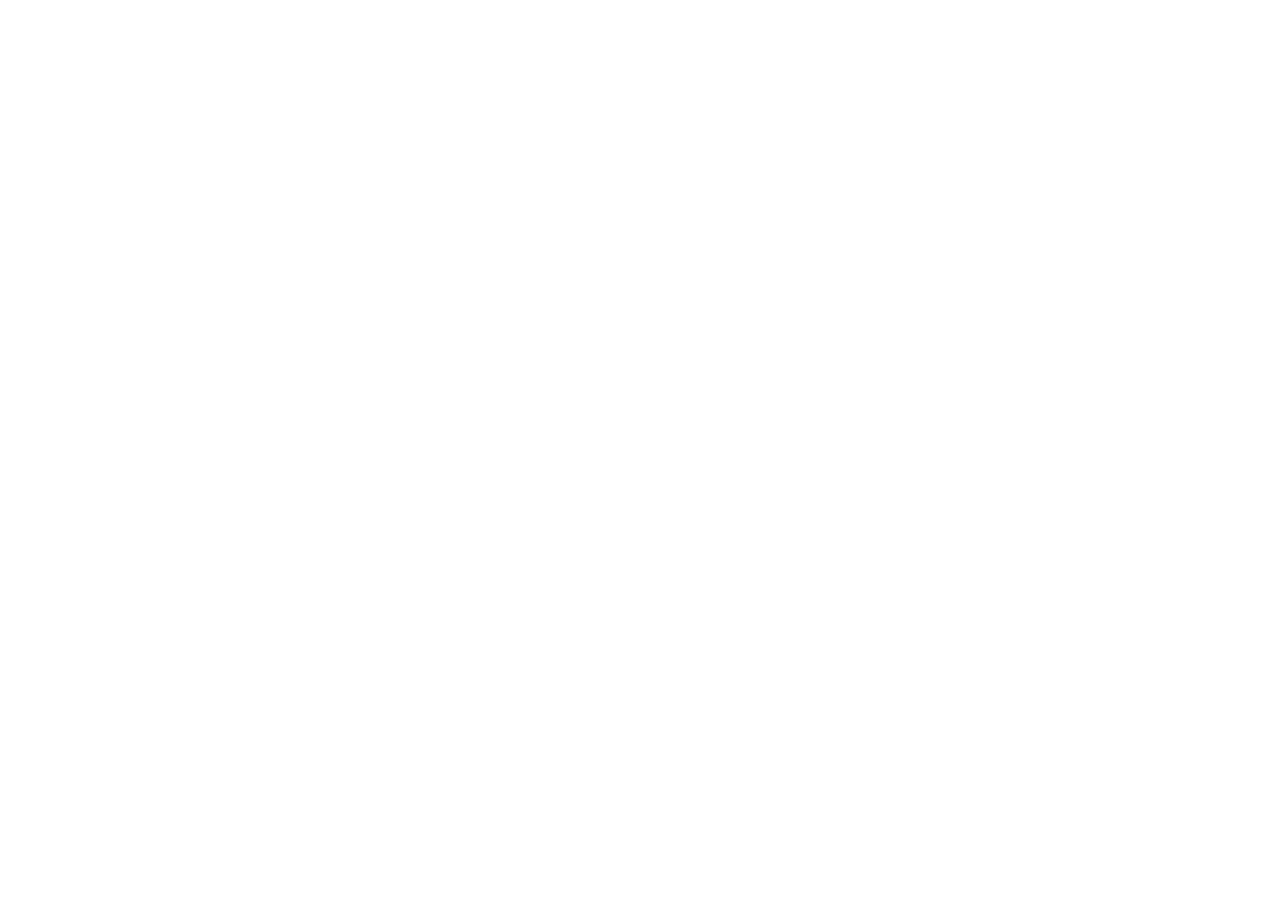
==== front/Index.html @ fea96abd "partie Index.html" ====
<!DOCTYPE html>
<html>
    <head>
        <meta charset="utf-8">
        <meta name="author" content="Aurélien SIMON - Aubane LECORCHET">
        <title>Gestion club de vélo</title>
    </head>
    <body>
        <header>

        </header>
        
        <section id="authentification"></section>
        <section id="autre"></section>

        <footer>

        </footer>
    </body>
</html>
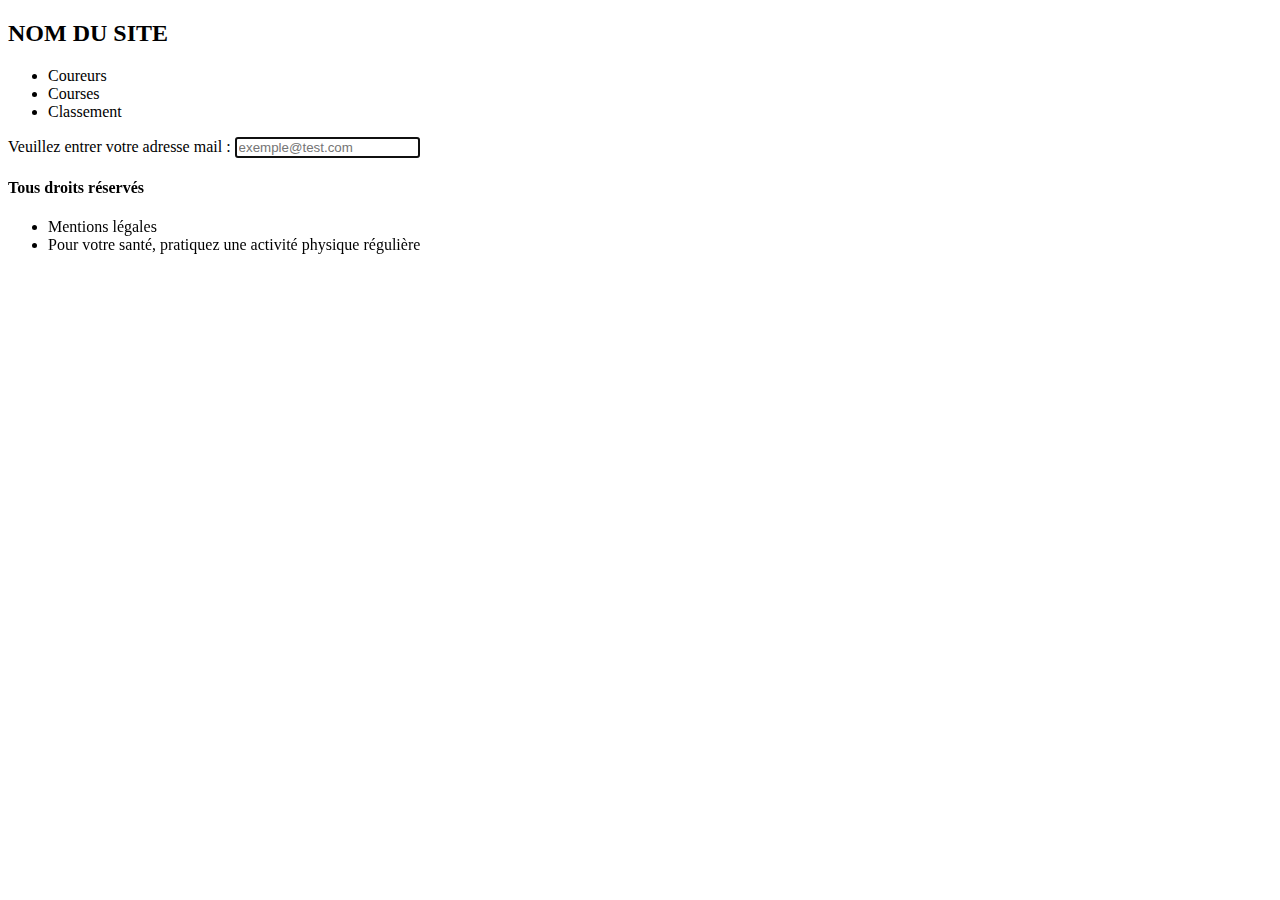
==== commit 77ea2166: "partie Index.html" ====
--- a/front/Index.html
+++ b/front/Index.html
@@ -6,15 +6,31 @@
         <title>Gestion club de vélo</title>
     </head>
     <body>
+        <script src="js/test.js" defer></script>
+
         <header>
+            <h2>NOM DU SITE</h2>
+            <ul id="header">
+                <li id="runners">Coureurs</li>
+                <li id="racing">Courses</li>
+                <li id="rank">Classement</li>
+            </ul>
+        </header>
 
-        </header>
-        
-        <section id="authentification"></section>
+        <section id="authentification">
+            <form>
+                <label>Veuillez entrer votre adresse mail :</label>
+                <input type="email" id="mail" placeholder="exemple@test.com" autofocus required>
+            </form>
+        </section>
         <section id="autre"></section>
 
         <footer>
-
+            <h4>Tous droits réservés</h4>
+            <ul id="footer">
+                <li>Mentions légales</li>
+                <li>Pour votre santé, pratiquez une activité physique régulière</li>
+            </ul>
         </footer>
     </body>
 </html>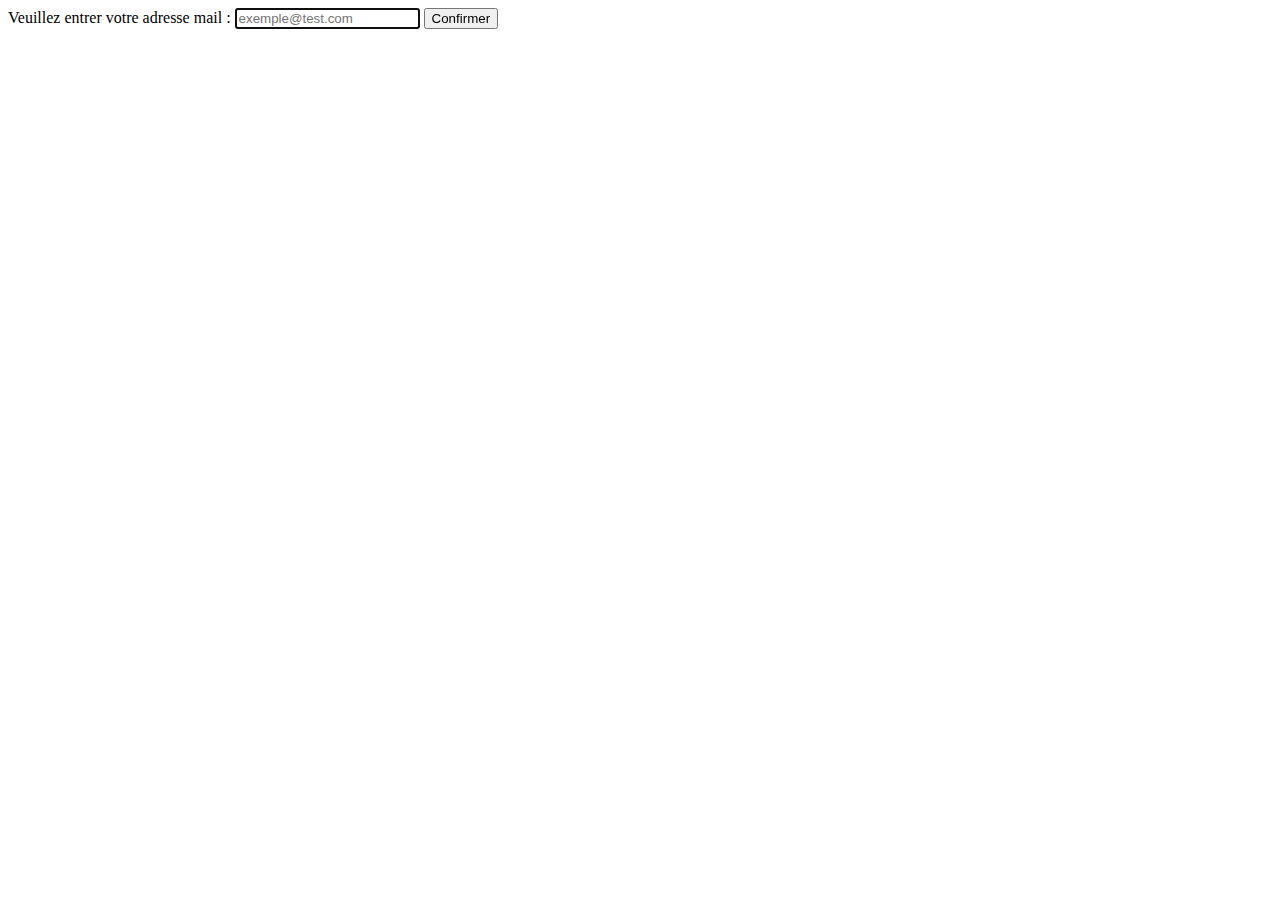
==== commit e63402f1: "dossier front" ====
--- a/front/Index.html
+++ b/front/Index.html
@@ -6,31 +6,12 @@
         <title>Gestion club de vélo</title>
     </head>
     <body>
-        <script src="js/test.js" defer></script>
-
-        <header>
-            <h2>NOM DU SITE</h2>
-            <ul id="header">
-                <li id="runners">Coureurs</li>
-                <li id="racing">Courses</li>
-                <li id="rank">Classement</li>
-            </ul>
-        </header>
-
         <section id="authentification">
             <form>
                 <label>Veuillez entrer votre adresse mail :</label>
                 <input type="email" id="mail" placeholder="exemple@test.com" autofocus required>
+                <input type="button" id="submit" value="Confirmer">
             </form>
         </section>
-        <section id="autre"></section>
-
-        <footer>
-            <h4>Tous droits réservés</h4>
-            <ul id="footer">
-                <li>Mentions légales</li>
-                <li>Pour votre santé, pratiquez une activité physique régulière</li>
-            </ul>
-        </footer>
     </body>
 </html>